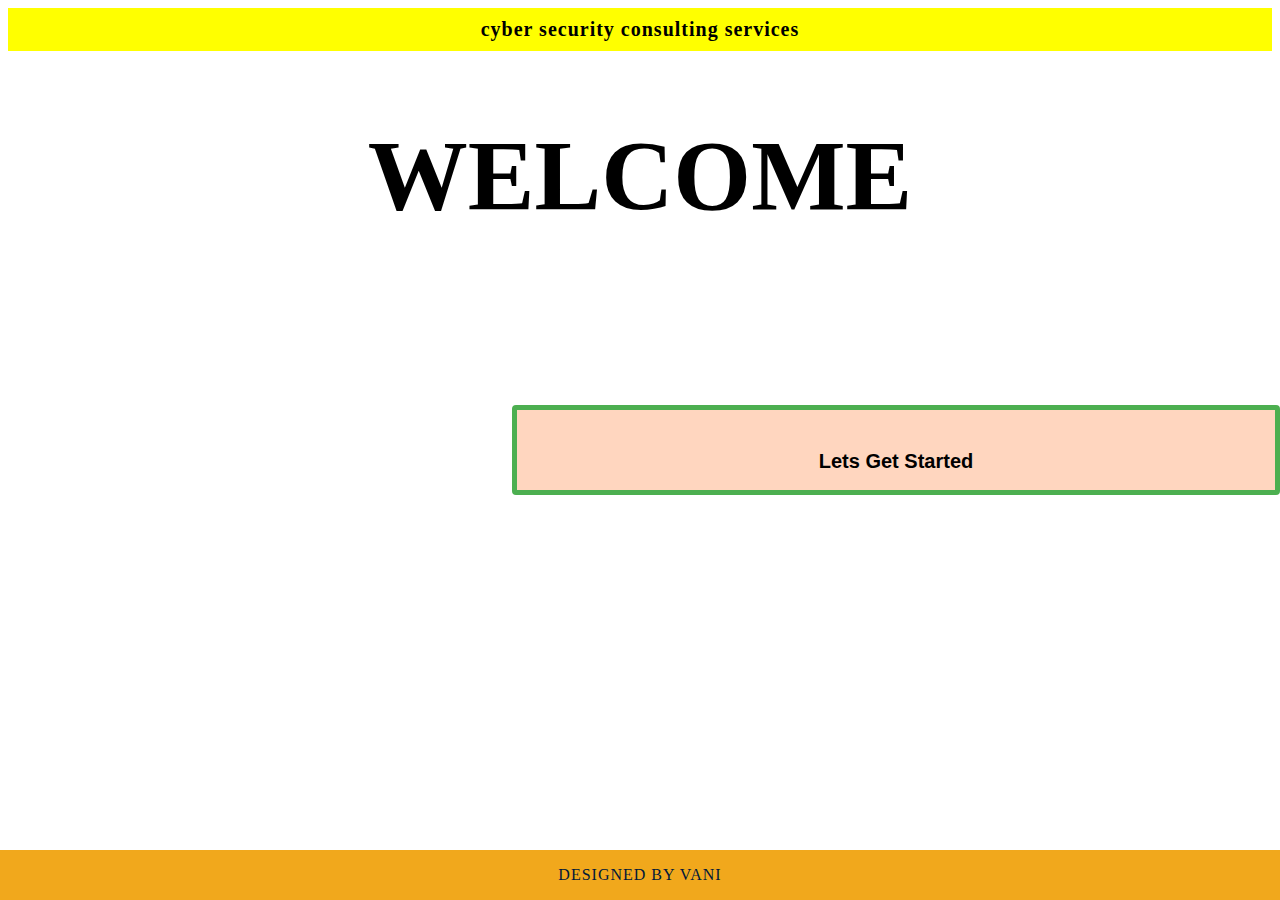
==== index.html @ 553ae01f "index created" ====
<html>
<head>
<title>index</title>

<style>
.c
{
height:30px;
}

header {
  background-color:yellow;
  padding: 10px;
  text-align: center;
  font-size: 20px;
  color: black;
  letter-spacing:1px;
  font-weight: 800;
  font-family: "Circular Book";
 }

.footer {
  position:fixed;
  left: 0;
  bottom: 0;
  width: 100%;
  background-color:rgb(241, 168, 28);
  color:#011839;
  font-family: "Circular Book";
  letter-spacing:1px;
  text-align: center;}

button
{
padding:40px 40px;
border-radius:4px;
margin:auto;
position:absolute;
top:0;
left:40%;
right:0;
bottom:0;
background-color:#ffd6bf;
height:40px;
font-size:20px;
text-align:center;
font-weight:800;
color:black;

border:5px solid #4caf50;
}
body
{
background-image:url("bg1.jpg");

}



</style>
</head>
<body>

<header>
cyber security consulting services
</header>



<h1 class="c" style="text-align:center;color:black;font-size:100;">WELCOME</h1>
<button type="button" onClick="location.href='head.html'">Lets Get Started</button><br>



<div class="footer">
  <p>DESIGNED BY VANI</p>
</div>



</body>
</html>
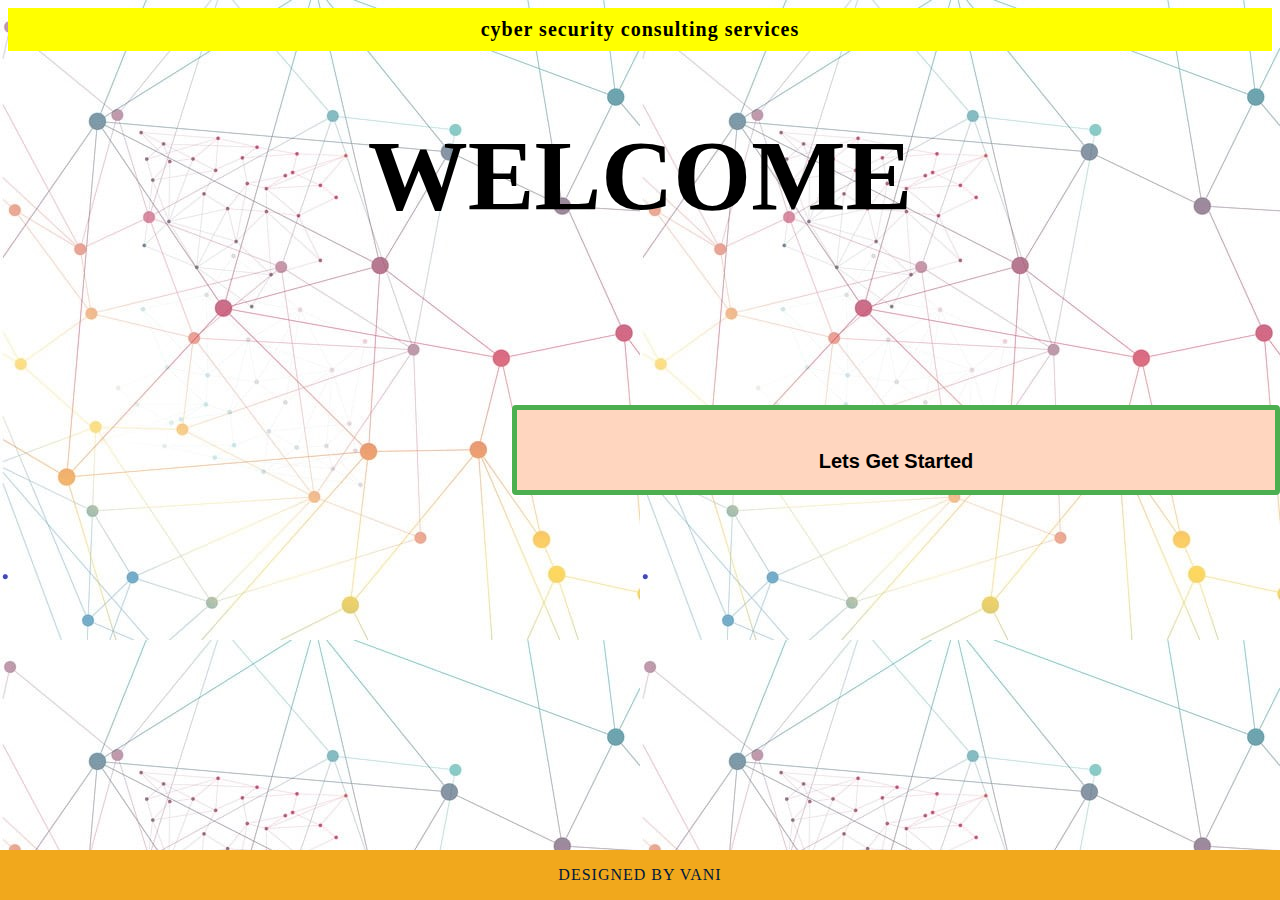
==== commit a1ae628e: "Add files via upload" ====
--- a/index.html
+++ b/index.html
@@ -1,82 +1,82 @@
-<html>
-<head>
-<title>index</title>
-
-<style>
-.c
-{
-height:30px;
-}
-
-header {
-  background-color:yellow;
-  padding: 10px;
-  text-align: center;
-  font-size: 20px;
-  color: black;
-  letter-spacing:1px;
-  font-weight: 800;
-  font-family: "Circular Book";
- }
-
-.footer {
-  position:fixed;
-  left: 0;
-  bottom: 0;
-  width: 100%;
-  background-color:rgb(241, 168, 28);
-  color:#011839;
-  font-family: "Circular Book";
-  letter-spacing:1px;
-  text-align: center;}
-
-button
-{
-padding:40px 40px;
-border-radius:4px;
-margin:auto;
-position:absolute;
-top:0;
-left:40%;
-right:0;
-bottom:0;
-background-color:#ffd6bf;
-height:40px;
-font-size:20px;
-text-align:center;
-font-weight:800;
-color:black;
-
-border:5px solid #4caf50;
-}
-body
-{
-background-image:url("bg1.jpg");
-
-}
-
-
-
-</style>
-</head>
-<body>
-
-<header>
-cyber security consulting services
-</header>
-
-
-
-<h1 class="c" style="text-align:center;color:black;font-size:100;">WELCOME</h1>
-<button type="button" onClick="location.href='head.html'">Lets Get Started</button><br>
-
-
-
-<div class="footer">
-  <p>DESIGNED BY VANI</p>
-</div>
-
-
-
-</body>
-</html>
+<html>
+<head>
+<title>index</title>
+
+<style>
+.c
+{
+height:30px;
+}
+
+header {
+  background-color:yellow;
+  padding: 10px;
+  text-align: center;
+  font-size: 20px;
+  color: black;
+  letter-spacing:1px;
+  font-weight: 800;
+  font-family: "Circular Book";
+ }
+
+.footer {
+  position:fixed;
+  left: 0;
+  bottom: 0;
+  width: 100%;
+  background-color:rgb(241, 168, 28);
+  color:#011839;
+  font-family: "Circular Book";
+  letter-spacing:1px;
+  text-align: center;}
+
+button
+{
+padding:40px 40px;
+border-radius:4px;
+margin:auto;
+position:absolute;
+top:0;
+left:40%;
+right:0;
+bottom:0;
+background-color:#ffd6bf;
+height:40px;
+font-size:20px;
+text-align:center;
+font-weight:800;
+color:black;
+
+border:5px solid #4caf50;
+}
+body
+{
+background-image:url("bg1.jpg");
+
+}
+
+
+
+</style>
+</head>
+<body>
+
+<header>
+cyber security consulting services
+</header>
+
+
+
+<h1 class="c" style="text-align:center;color:black;font-size:100;">WELCOME</h1>
+<button type="button" onClick="location.href='head.html'">Lets Get Started</button><br>
+
+
+
+<div class="footer">
+  <p>DESIGNED BY VANI</p>
+</div>
+
+
+
+</body>
+</html>